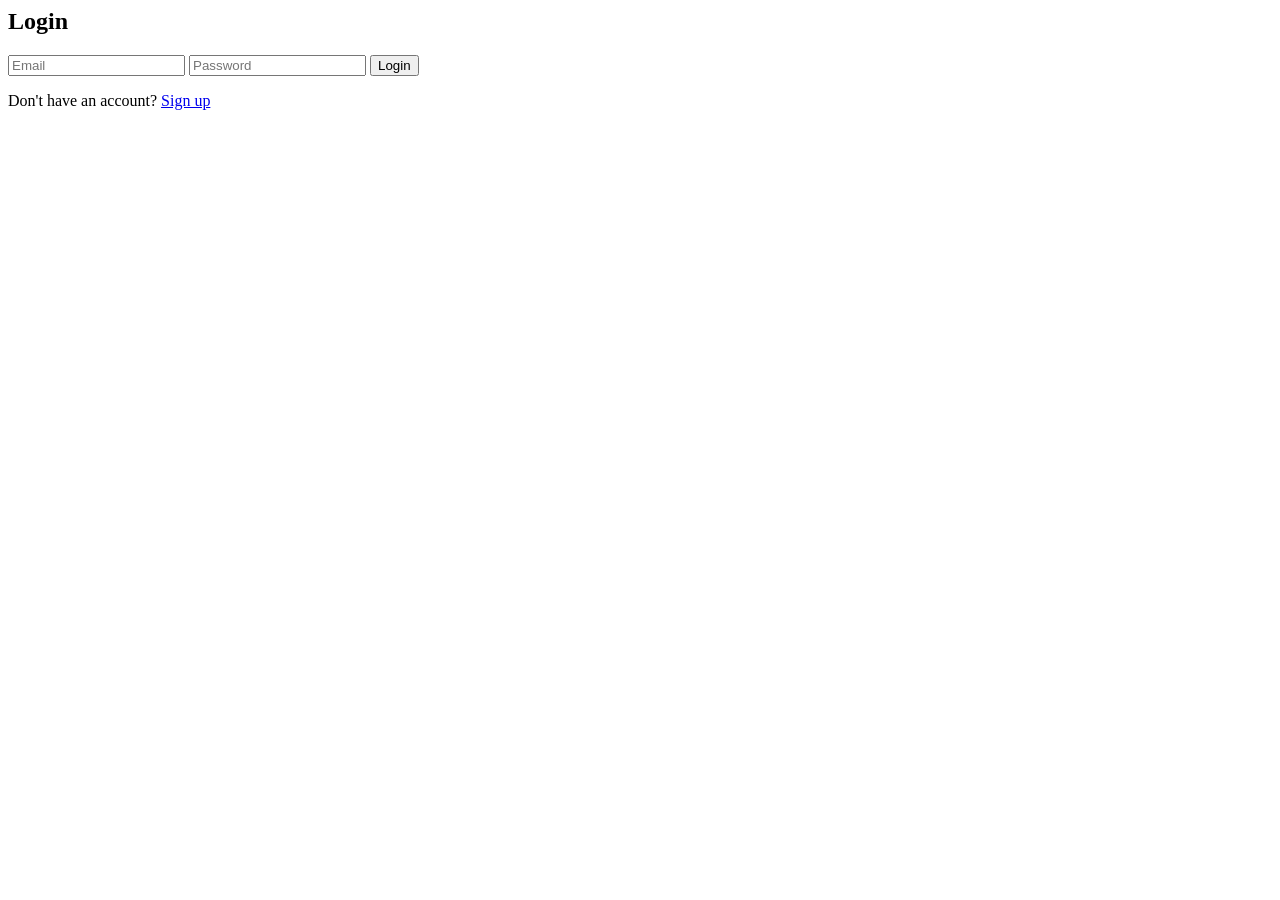
==== pages/login.html @ f6cd907b "Init" ====
<html lang="en">

<head>
    <meta charset="UTF-8">
    <meta name="viewport" content="width=device-width, initial-scale=1.0">
    <title>JNKD Consumer Goods and Trading</title>
    <link rel="stylesheet" href="./css/forms.css">
</head>

<body>
    <div class="container">
        <div class="form-box" id="login-form">
            <form action="">
                <h2>Login</h2>
                <input type="email" name="email" placeholder="Email" required>
                <input type="password" name="password" placeholder="Password" required>
                <button type="submit" name="login">Login</button>
                <p>Don't have an account? <a href="signup.html">Sign up</a></p>
            </form>
        </div>
    </div>

    <script src="script.js"></script>
</body>

</html>
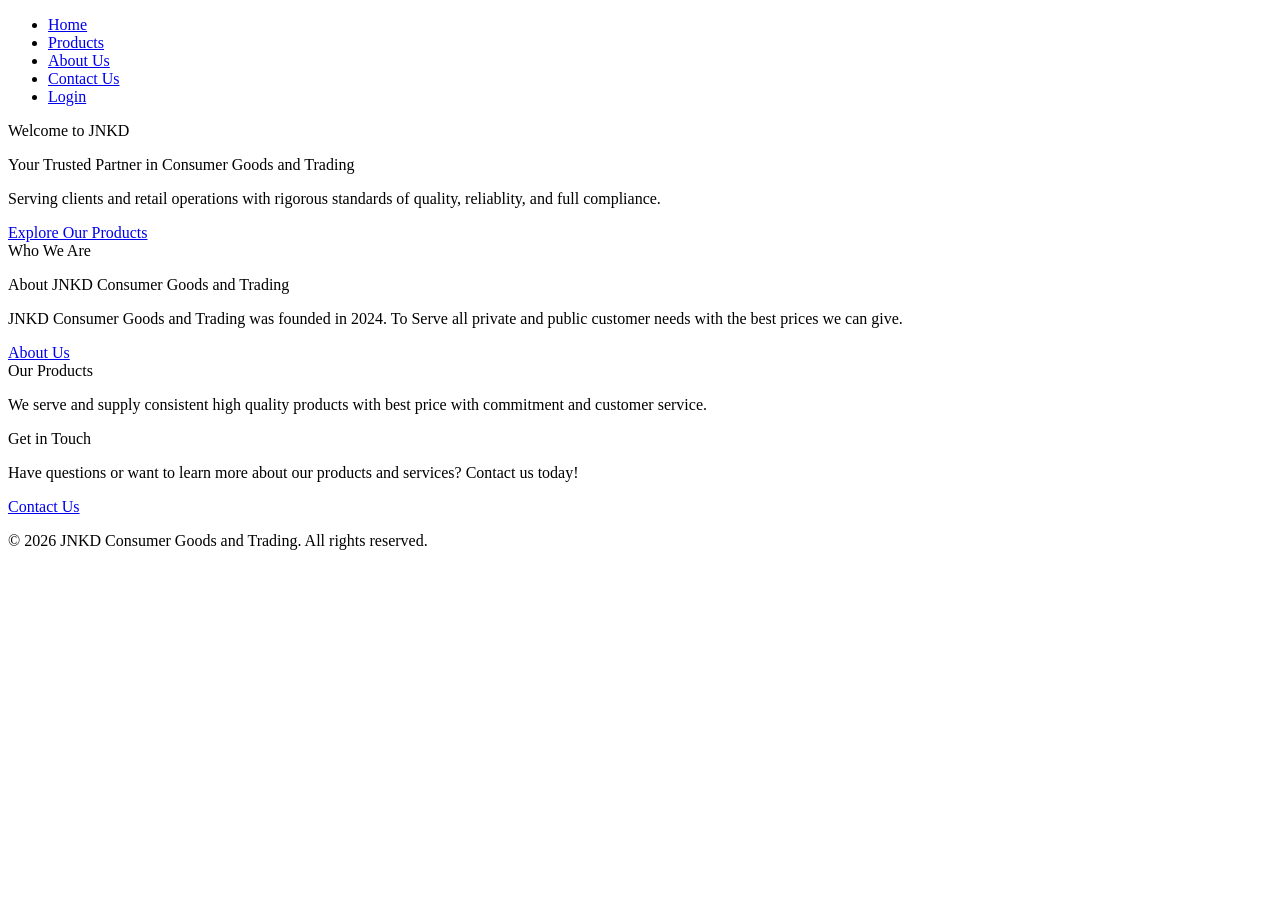
==== commit 36b1d34b: "connection shit changed some connections and whatever to connect with the new renamed php files" ====
--- a/pages/login.html
+++ b/pages/login.html
@@ -1,26 +1,68 @@
+<!DOCTYPE html>
 <html lang="en">
-
 <head>
     <meta charset="UTF-8">
     <meta name="viewport" content="width=device-width, initial-scale=1.0">
-    <title>JNKD Consumer Goods and Trading</title>
-    <link rel="stylesheet" href="./css/forms.css">
+    <title>JNKD</title>
 </head>
+<body>
 
-<body>
-    <div class="container">
-        <div class="form-box" id="login-form">
-            <form action="">
-                <h2>Login</h2>
-                <input type="email" name="email" placeholder="Email" required>
-                <input type="password" name="password" placeholder="Password" required>
-                <button type="submit" name="login">Login</button>
-                <p>Don't have an account? <a href="signup.html">Sign up</a></p>
-            </form>
+    <!-- Navigation Bar -->
+    <nav class="site-navigation">
+        <div class="nav-container">
+            <div class="logo">
+
+            </div>
+            <ul class="nav-links">
+                <li><a href="index.html">Home</a></li>
+                <li><a href="products.html">Products</a></li>
+                <li><a href="about.html">About Us</a></li>
+                <li><a href="contact.html">Contact Us</a></li>
+                <li><a href="login.php" class="btn">Login</a></li>
+            </ul>
         </div>
-    </div>
+    </nav>
 
-    <script src="script.js"></script>
+    <!-- Hero Section -->
+    <section class="hero">
+        <div class="hero-content">
+            <span class="tagline">Welcome to JNKD</span>
+            <p class="hero-title">Your Trusted Partner in Consumer Goods and Trading</p>
+            <p class="hero-description">Serving clients and retail operations with rigorous standards of quality, reliablity, and full compliance.</p>
+            <a href="products.html" class="btn">Explore Our Products</a>
+        </div>
+    </section>
+
+
+    <!-- Brief About Us Description-->
+    <section class="aboutus">
+        <div class="aboutus-content">
+            <span class="tagline">Who We Are</span>
+            <p class="aboutus-title">About JNKD Consumer Goods and Trading</p>
+            <p class="about-description">JNKD Consumer Goods and Trading was founded in 2024. To Serve all private and public customer needs with the best prices we can give.</p>
+            <a href="about.html" class="btn">About Us</a>
+        </div>
+    </section>
+
+    <section class="products">
+        <div class="products-content">
+            <span class="tagline">Our Products</span>
+            <p class="products-description">We serve and supply consistent high quality products with best price with commitment and customer service.</p>
+        </div>
+    </section>
+
+    <section class="contact">
+        <div class="contact-container">
+            <span class="tagline">Get in Touch</span>
+            <p class="contact-description">Have questions or want to learn more about our products and services? Contact us today!</p>
+            <a href="contact.html" class="btn">Contact Us</a>
+        </div>
+    </section>
+
+    <footer class="site-footer">
+        <div class="footer-content">
+            <p>&copy; 2026 JNKD Consumer Goods and Trading. All rights reserved.</p>
+        </div>
+    </footer>
 </body>
-
-</html>+</html>
